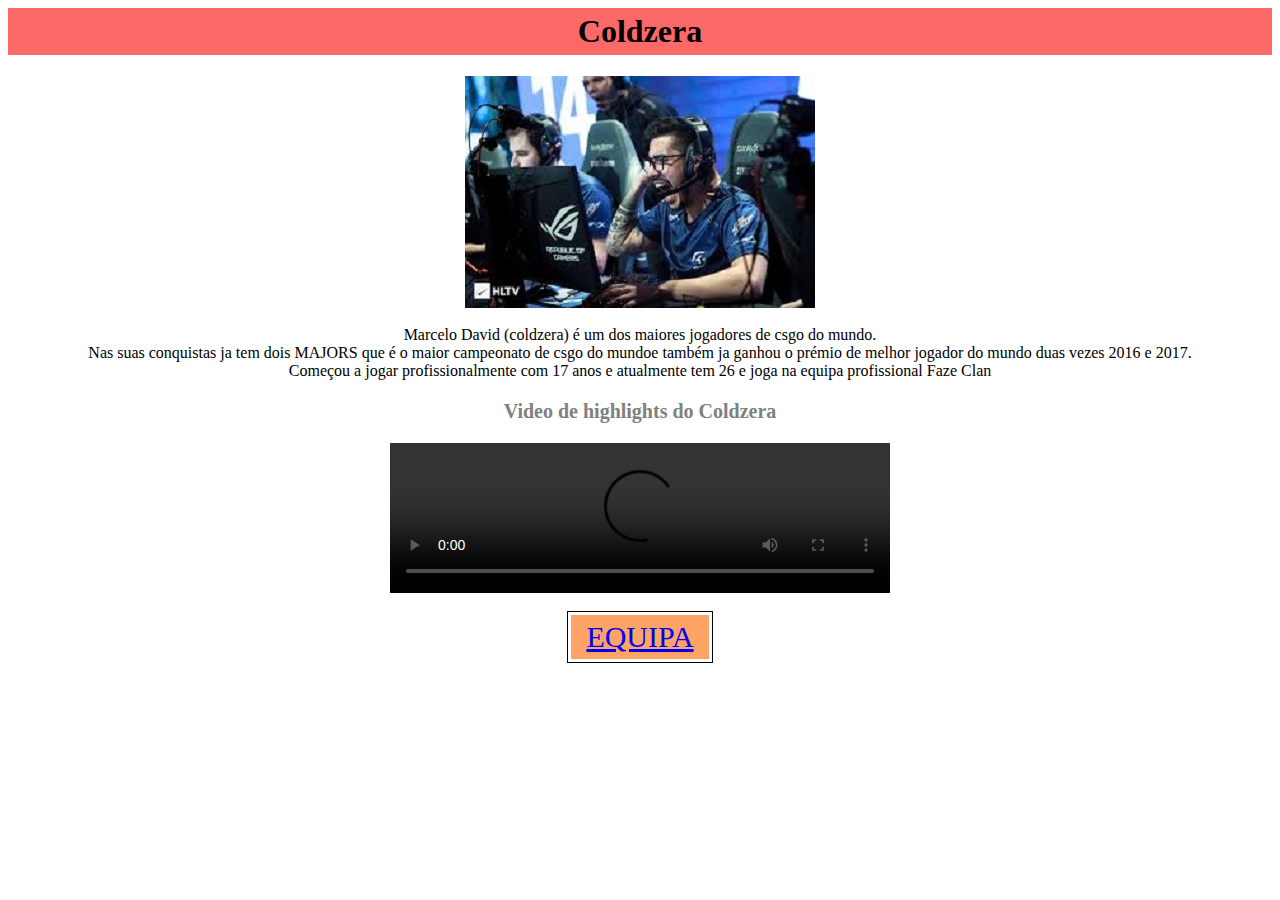
==== Coldzera.html @ 3720edc9 "Add files via upload" ====
<HTML>
	<HEAD>
		<TITLE>Coldzera  </TITLE>
	<meta charset="iso-8859-1"> 
	<link href="teste.css" type="text/css" rel="stylesheet">
	</HEAD>

	<BODY>	
<h1> Coldzera </h1>
	<img src="Imagens/Coldzera2.jpg">
	<br>
	<br> Marcelo David (coldzera) � um dos maiores jogadores de csgo do mundo.</br>
	Nas suas conquistas ja tem dois MAJORS que � o maior campeonato de csgo do mundoe tamb�m ja ganhou o pr�mio de melhor jogador do mundo duas vezes 2016 e 2017.
	<br> Come�ou a jogar profissionalmente com 17 anos e atualmente tem 26 e joga na equipa profissional Faze Clan </br>
	
	<h3> Video de highlights do Coldzera </h3>
	<video controls="controls" widht=250px>
	<source src="Coldzera.mp4" type="video/mp4">
	</video>

	<br>
<br>
	<center><table>
	<tr>
	<td><p id="p2"><a href="Equipa.html"> EQUIPA</a></p></td>
	</tr>
	</table></center>
	


	</BODY>	
</HTML>
---- teste.css ----
body{
	text-align: center;
	
}
#legenda{
font-size: 5px;
}
h1{
background-color: rgba(252, 3, 3,0.6);
	padding-top: 5px;
  	padding-right: 15px;
  	padding-bottom: 5px;
  	padding-left: 15px;
	
}

#p1{
	font-size: 20px;
	background-color: #eb4034;
}

figcaption{
	text-align: center;
}
	
video{
	width: 500px;
}
#p2{
	background-color: #ffa366;
	font-size: 30px;
	padding-top: 5px;
  	padding-right: 15px;
  	padding-bottom: 5px;
  	padding-left: 15px;
	}
table{
	border: 1px solid black;
}
#imagem{
	border: 10px double #ff751a;	
	margin-left: 700px;
	margin-right: 700px;	
}

h2{
	color:#20B2AA;
	font-size:25px;
}
h3{
		color:#808080;
		font-size: 20px;
}
footer{
	position: absolute;
	right: 0px;
	text-align: justify;
}
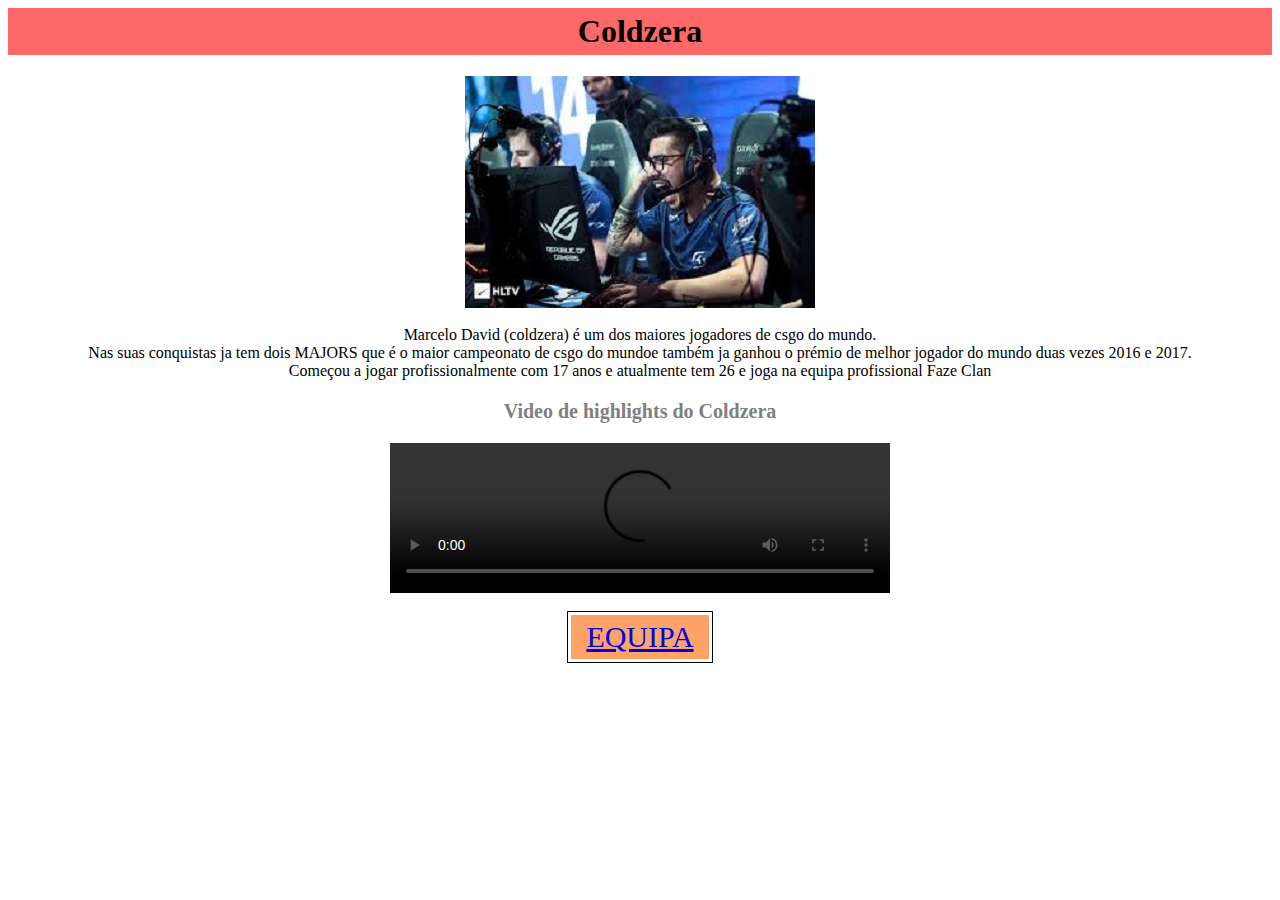
==== commit a38b989b: "Add files via upload" ====
--- a/Coldzera.html
+++ b/Coldzera.html
@@ -1,7 +1,7 @@
 <HTML>
 	<HEAD>
 		<TITLE>Coldzera  </TITLE>
-	<meta charset="iso-8859-1"> 
+	<meta charset="UTF-8"> 
 	<link href="teste.css" type="text/css" rel="stylesheet">
 	</HEAD>
 
@@ -9,9 +9,9 @@
 <h1> Coldzera </h1>
 	<img src="Imagens/Coldzera2.jpg">
 	<br>
-	<br> Marcelo David (coldzera) � um dos maiores jogadores de csgo do mundo.</br>
-	Nas suas conquistas ja tem dois MAJORS que � o maior campeonato de csgo do mundoe tamb�m ja ganhou o pr�mio de melhor jogador do mundo duas vezes 2016 e 2017.
-	<br> Come�ou a jogar profissionalmente com 17 anos e atualmente tem 26 e joga na equipa profissional Faze Clan </br>
+	<br> Marcelo David (coldzera) é um dos maiores jogadores de csgo do mundo.</br>
+	Nas suas conquistas ja tem dois MAJORS que é o maior campeonato de csgo do mundoe também ja ganhou o prémio de melhor jogador do mundo duas vezes 2016 e 2017.
+	<br> Começou a jogar profissionalmente com 17 anos e atualmente tem 26 e joga na equipa profissional Faze Clan </br>
 	
 	<h3> Video de highlights do Coldzera </h3>
 	<video controls="controls" widht=250px>
